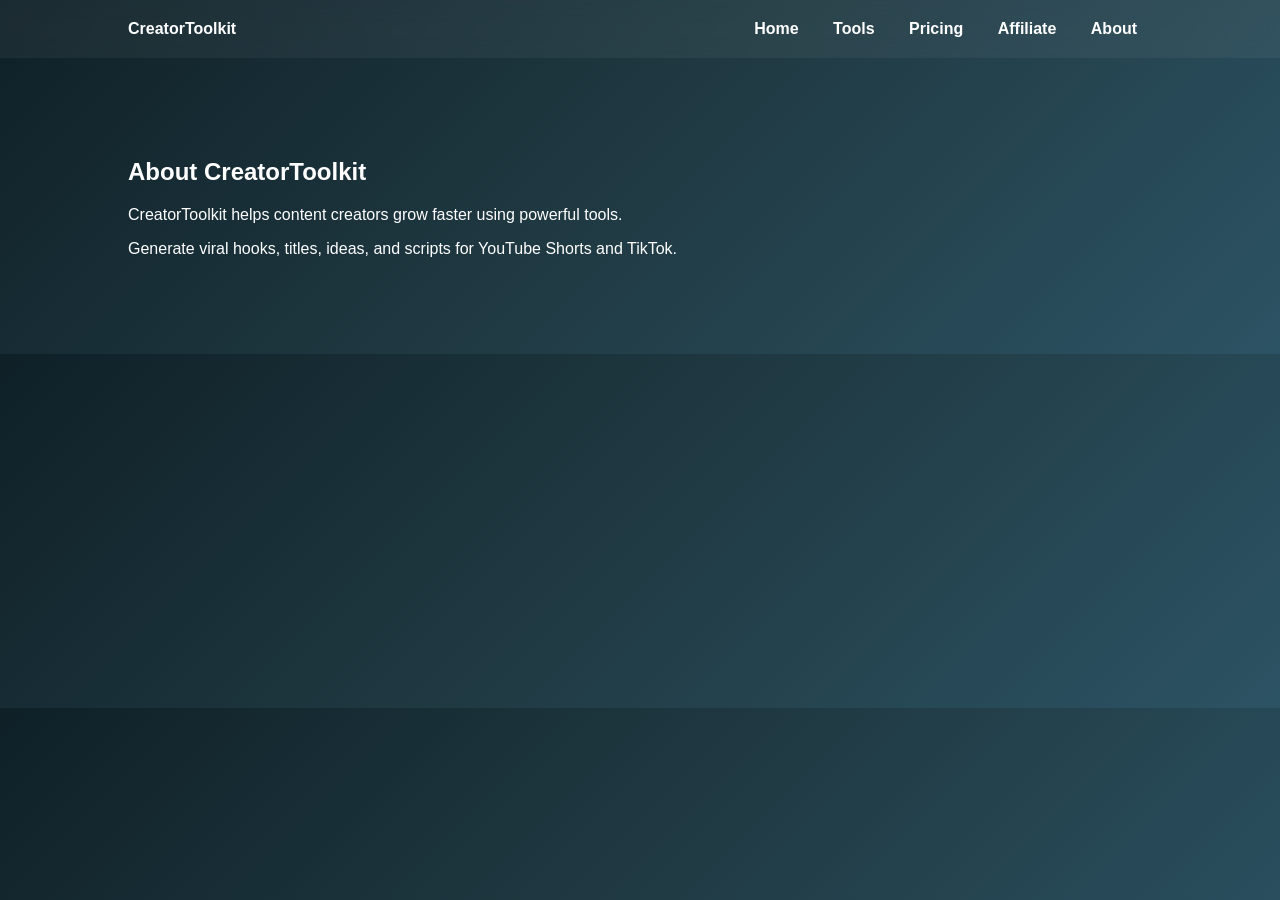
==== about.html @ 6ce624f6 "Create about.html" ====
<!DOCTYPE html>
<html>
<head>
<title>About</title>
<link rel="stylesheet" href="style.css">
</head>

<body>

<nav>
<div><b>CreatorToolkit</b></div>
<div>
<a href="index.html">Home</a>
<a href="tools.html">Tools</a>
<a href="pricing.html">Pricing</a>
<a href="affiliate.html">Affiliate</a>
<a href="about.html">About</a>
</div>
</nav>

<section class="section">

<h1>About CreatorToolkit</h1>

<p>
CreatorToolkit helps content creators grow faster using powerful tools.
</p>

<p>
Generate viral hooks, titles, ideas, and scripts for YouTube Shorts and TikTok.
</p>

</section>

</body>
</html>
---- style.css ----
body{
margin:0;
font-family:Arial, sans-serif;
background:linear-gradient(135deg,#0f2027,#203a43,#2c5364);
color:white;
overflow-x:hidden;
}

nav{
display:flex;
justify-content:space-between;
padding:20px 10%;
background:rgba(255,255,255,0.05);
backdrop-filter:blur(10px);
}

nav a{
color:white;
text-decoration:none;
margin:0 15px;
font-weight:bold;
}

.hero{
text-align:center;
padding:120px 20px;
}

.hero h1{
font-size:48px;
background:linear-gradient(90deg,#00f2fe,#4facfe);
-webkit-background-clip:text;
color:transparent;
}

.hero p{
opacity:0.8;
margin-top:10px;
}

.button{
display:inline-block;
margin-top:20px;
padding:15px 30px;
background:linear-gradient(45deg,#ff6a00,#ee0979);
border-radius:30px;
color:white;
text-decoration:none;
transition:0.3s;
}

.button:hover{
transform:scale(1.1);
}

.section{
padding:80px 10%;
}

.grid{
display:grid;
grid-template-columns:repeat(auto-fit,minmax(250px,1fr));
gap:30px;
}

.card{
background:rgba(255,255,255,0.05);
padding:30px;
border-radius:20px;
backdrop-filter:blur(10px);
transition:0.4s;
}

.card:hover{
transform:translateY(-10px) scale(1.03);
background:rgba(255,255,255,0.1);
}

footer{
text-align:center;
padding:40px;
opacity:0.6;
}
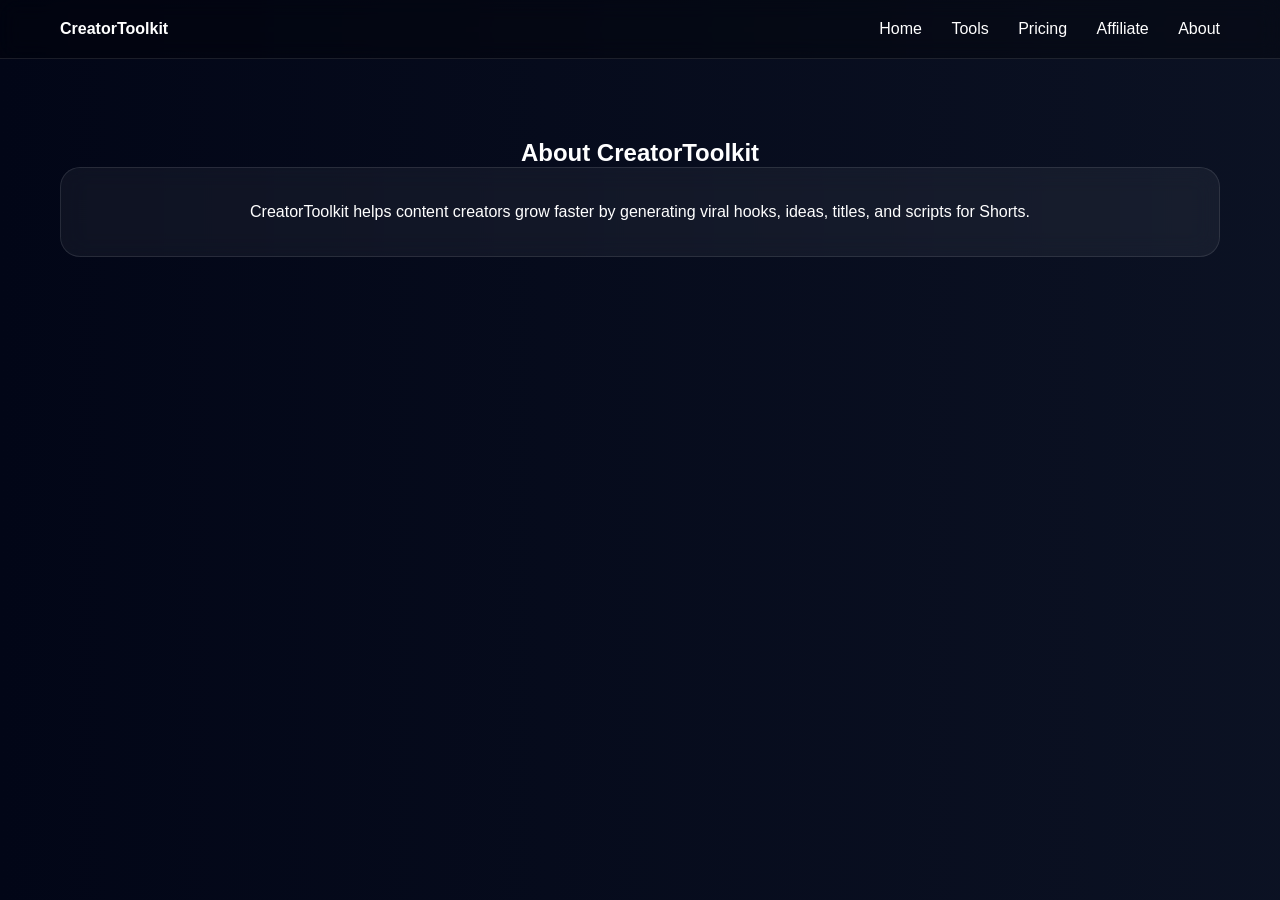
==== commit 128dde41: "Update about.html" ====
--- a/about.html
+++ b/about.html
@@ -9,6 +9,7 @@
 
 <nav>
 <div><b>CreatorToolkit</b></div>
+
 <div>
 <a href="index.html">Home</a>
 <a href="tools.html">Tools</a>
@@ -22,13 +23,15 @@
 
 <h1>About CreatorToolkit</h1>
 
+<div class="card">
+
 <p>
-CreatorToolkit helps content creators grow faster using powerful tools.
+
+CreatorToolkit helps content creators grow faster by generating viral hooks, ideas, titles, and scripts for Shorts.
+
 </p>
 
-<p>
-Generate viral hooks, titles, ideas, and scripts for YouTube Shorts and TikTok.
-</p>
+</div>
 
 </section>
 
--- a/style.css
+++ b/style.css
@@ -1,83 +1,113 @@
+*{
+margin:0;
+padding:0;
+box-sizing:border-box;
+font-family:Arial, Helvetica, sans-serif;
+}
+
 body{
-margin:0;
-font-family:Arial, sans-serif;
-background:linear-gradient(135deg,#0f2027,#203a43,#2c5364);
+background:linear-gradient(270deg,#0f172a,#1e293b,#020617);
+background-size:600% 600%;
+animation:bgMove 12s ease infinite;
 color:white;
-overflow-x:hidden;
+min-height:100vh;
+}
+
+@keyframes bgMove{
+0%{background-position:0% 50%}
+50%{background-position:100% 50%}
+100%{background-position:0% 50%}
 }
 
 nav{
 display:flex;
 justify-content:space-between;
-padding:20px 10%;
-background:rgba(255,255,255,0.05);
+align-items:center;
+padding:20px 60px;
 backdrop-filter:blur(10px);
+background:rgba(0,0,0,0.3);
+border-bottom:1px solid rgba(255,255,255,0.1);
 }
 
 nav a{
 color:white;
+margin-left:25px;
 text-decoration:none;
-margin:0 15px;
-font-weight:bold;
+font-weight:500;
+transition:0.3s;
+}
+
+nav a:hover{
+color:#60a5fa;
 }
 
 .hero{
 text-align:center;
-padding:120px 20px;
+padding:140px 20px;
 }
 
 .hero h1{
-font-size:48px;
-background:linear-gradient(90deg,#00f2fe,#4facfe);
+font-size:60px;
+background:linear-gradient(90deg,#60a5fa,#a78bfa,#f472b6);
 -webkit-background-clip:text;
 color:transparent;
+margin-bottom:20px;
 }
 
 .hero p{
-opacity:0.8;
-margin-top:10px;
+font-size:20px;
+opacity:0.9;
+margin-bottom:30px;
 }
 
 .button{
-display:inline-block;
-margin-top:20px;
-padding:15px 30px;
-background:linear-gradient(45deg,#ff6a00,#ee0979);
+padding:14px 30px;
 border-radius:30px;
+background:linear-gradient(90deg,#6366f1,#9333ea);
 color:white;
 text-decoration:none;
+font-weight:bold;
 transition:0.3s;
 }
 
 .button:hover{
-transform:scale(1.1);
+transform:scale(1.05);
+box-shadow:0 0 25px rgba(99,102,241,0.8);
 }
 
 .section{
-padding:80px 10%;
+padding:80px 60px;
+text-align:center;
 }
 
 .grid{
 display:grid;
 grid-template-columns:repeat(auto-fit,minmax(250px,1fr));
 gap:30px;
+margin-top:40px;
 }
 
 .card{
 background:rgba(255,255,255,0.05);
-padding:30px;
+backdrop-filter:blur(12px);
+border:1px solid rgba(255,255,255,0.1);
+padding:35px;
 border-radius:20px;
-backdrop-filter:blur(10px);
-transition:0.4s;
+transition:0.3s;
 }
 
 .card:hover{
-transform:translateY(-10px) scale(1.03);
-background:rgba(255,255,255,0.1);
+transform:translateY(-10px);
+box-shadow:0 15px 40px rgba(0,0,0,0.6);
+}
+
+.card h3{
+margin-bottom:10px;
 }
 
 footer{
 text-align:center;
 padding:40px;
 opacity:0.6;
+margin-top:60px;
 }
